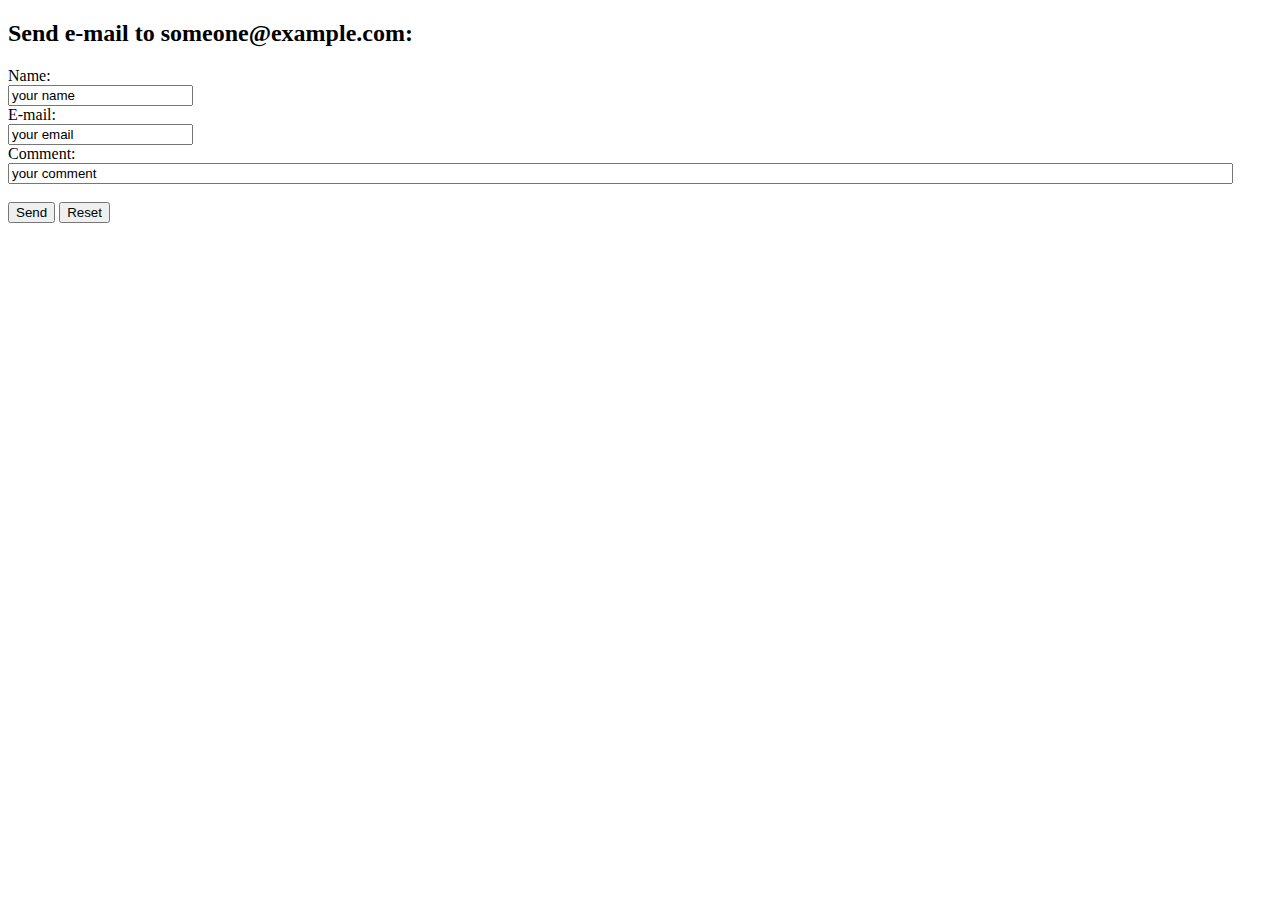
==== kontakt.html @ 5974866d "Initial commit for setting up github pages" ====
<!DOCTYPE html>
<html>
<body>

<h2>Send e-mail to someone@example.com:</h2>

<form action="https://formspree.io/lisowska.a@gmail.com"
      method="POST">
Name:<br>
<input type="text" name="name" value="your name"><br>
E-mail:<br>
<input type="text" name="mail" value="your email"><br>
Comment:<br>
<input type="text" name="comment" value="your comment" size="150"><br><br>
<input type="submit" value="Send">
<input type="reset" value="Reset">
</form>

</body>
</html>
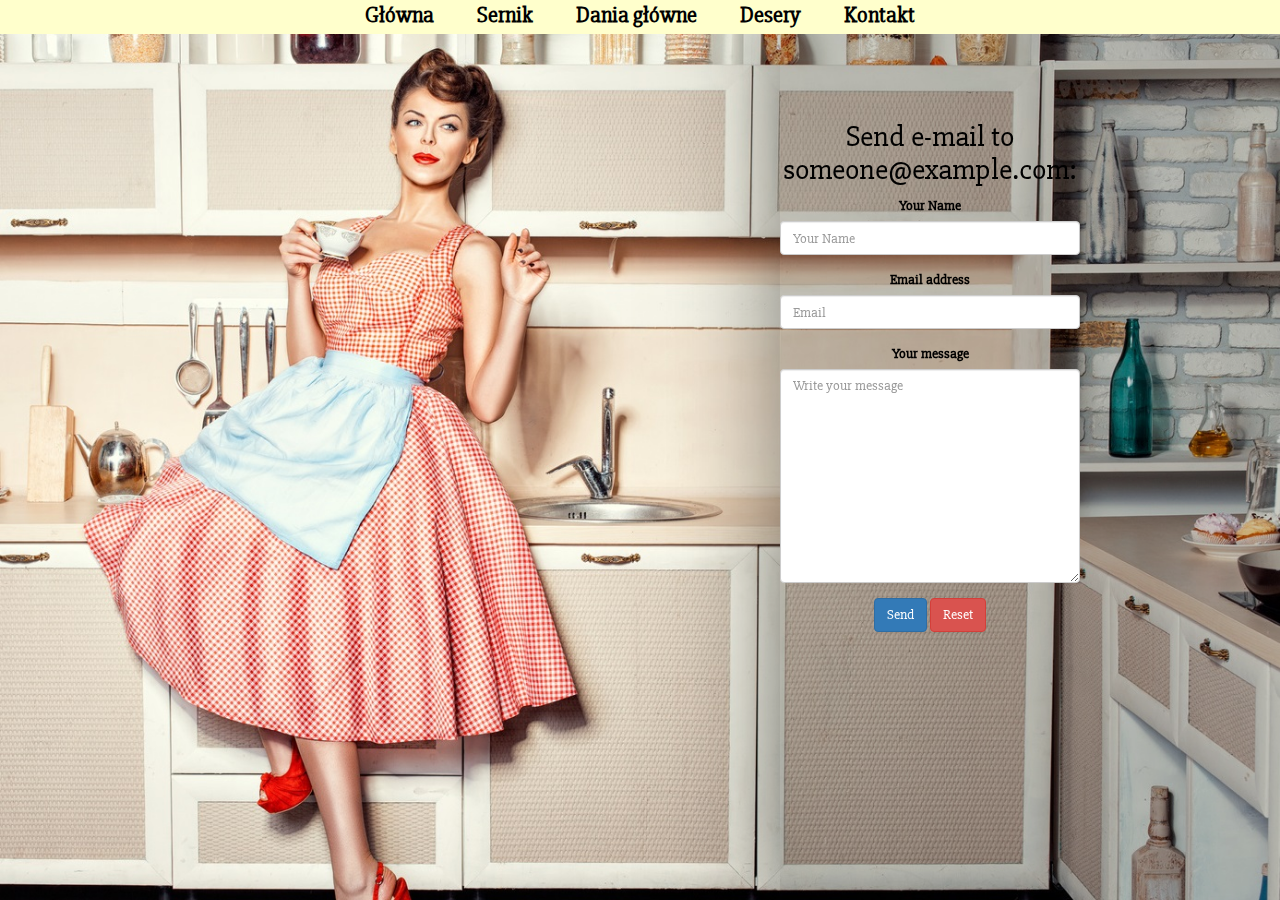
==== commit 96959002: "styling for contact form" ====
--- a/kontakt.html
+++ b/kontakt.html
@@ -1,20 +1,77 @@
 <!DOCTYPE html>
 <html>
+<head>
+<meta charset="utf-8">
+<link rel="stylesheet" href="babciprzepisy.css">
+<title>Babci przepisy</title>
+<link href='https://fonts.googleapis.com/css?family=Architects+Daughter' rel='stylesheet' type='text/css'>
+<link rel="icon" href="Fotolia2.jpg" type="image/x-icon">
+<link href="https://maxcdn.bootstrapcdn.com/bootstrap/3.3.7/css/bootstrap.min.css" rel="stylesheet" integrity="sha384-BVYiiSIFeK1dGmJRAkycuHAHRg32OmUcww7on3RYdg4Va+PmSTsz/K68vbdEjh4u" crossorigin="anonymous">
+</head>
+
 <body>
 
+<div class="main kontakt">
 <h2>Send e-mail to someone@example.com:</h2>
 
 <form action="https://formspree.io/lisowska.a@gmail.com"
       method="POST">
-Name:<br>
-<input type="text" name="name" value="your name"><br>
-E-mail:<br>
-<input type="text" name="mail" value="your email"><br>
-Comment:<br>
-<input type="text" name="comment" value="your comment" size="150"><br><br>
-<input type="submit" value="Send">
-<input type="reset" value="Reset">
+
+
+
+
+  
+  <div class="form-group">
+    <label for="namefield">Your Name</label>
+    <input type="email" class="form-control inputfield" id="namefield" placeholder="Your Name">
+  </div>
+ 
+ 
+ 
+ 
+ <div class="form-group">
+    <label for="exampleInputEmail1">Email address</label>
+    <input type="email" class="form-control inputfield" id="exampleInputEmail1" placeholder="Email"  name="mail">
+  </div>
+
+<div class="form-group"> 
+<label for="message"> Your message</label>
+<textarea name="textarea" rows="10" cols="50" placeholder="Write your message" id="message" class="form-control"></textarea>
+</div>
+
+<input type="submit" value="Send" class="btn btn-primary">
+<input type="reset" value="Reset" class="btn btn-danger">
 </form>
+</div>
+
+<header>
+	<nav id="menu">
+		<ul>
+			<li><a href="index.html"><b>Główna</b></a></li>
+			<li><a href="sernik.html"><b>Sernik</b></a></li>
+			<li><a href="dania_glowne.html"><b>Dania główne</b></a></li>
+			<li><a href="desery.html"><b>Desery</b></a></li>
+			<li><a href="kontakt.html"><b>Kontakt<b></a></li>
+		</ul>
+	</nav>
+</header>
+<section>
+
+
+	
+
+
+</section>
+<section>
+	<p>
+		
+	</p>
+</section>
+
+
+
+
+
 
 </body>
 </html>--- a/babciprzepisy.css
+++ b/babciprzepisy.css
@@ -0,0 +1,65 @@
+
+@import url(https://fonts.googleapis.com/css?family=Slabo+27px);
+html{
+	background:url("Fotolia_74493019_M2.jpg") no-repeat ;
+	background-size: cover;
+	font-family:'Slabo 27px', cursive;
+}
+*{
+	font-family:'Slabo 27px', cursive;
+}
+
+#menu{
+	text-align:center;
+	height:34px;
+	padding-top:0px;
+	}
+
+nav ul{
+	list-style: none;
+	
+}
+
+nav ul li a{
+	text-decoration: none;
+	color:black;
+	font-size:22px;
+	padding-right:40px;
+	
+}
+nav ul li {
+	
+	display:inline-block;
+}
+header{
+	background-color:#ffffcc;
+}
+.main{
+	text-align:center;
+	font-size:20 px;
+	color: black;
+	padding-top:26px;
+	padding-bottom:20px;
+	float:right;
+	width:500px;
+	padding-right:200px;
+	position:fixed;
+	top:0;
+	bottom:0;
+	right:0;
+	 background-color: rgba(0,0,0,0.2);
+    z-index: -1;
+    box-shadow: 0px 0px 100px 0px rgba(0,0,0,0.5);
+}
+.kontakt{
+	padding-top:100px;
+}
+.inputfield{
+	background-color: rgba(0,0,0,0.2);
+	border-width:0px;
+}
+
+.title{
+	font-size: 100px;
+	float:right;
+}
